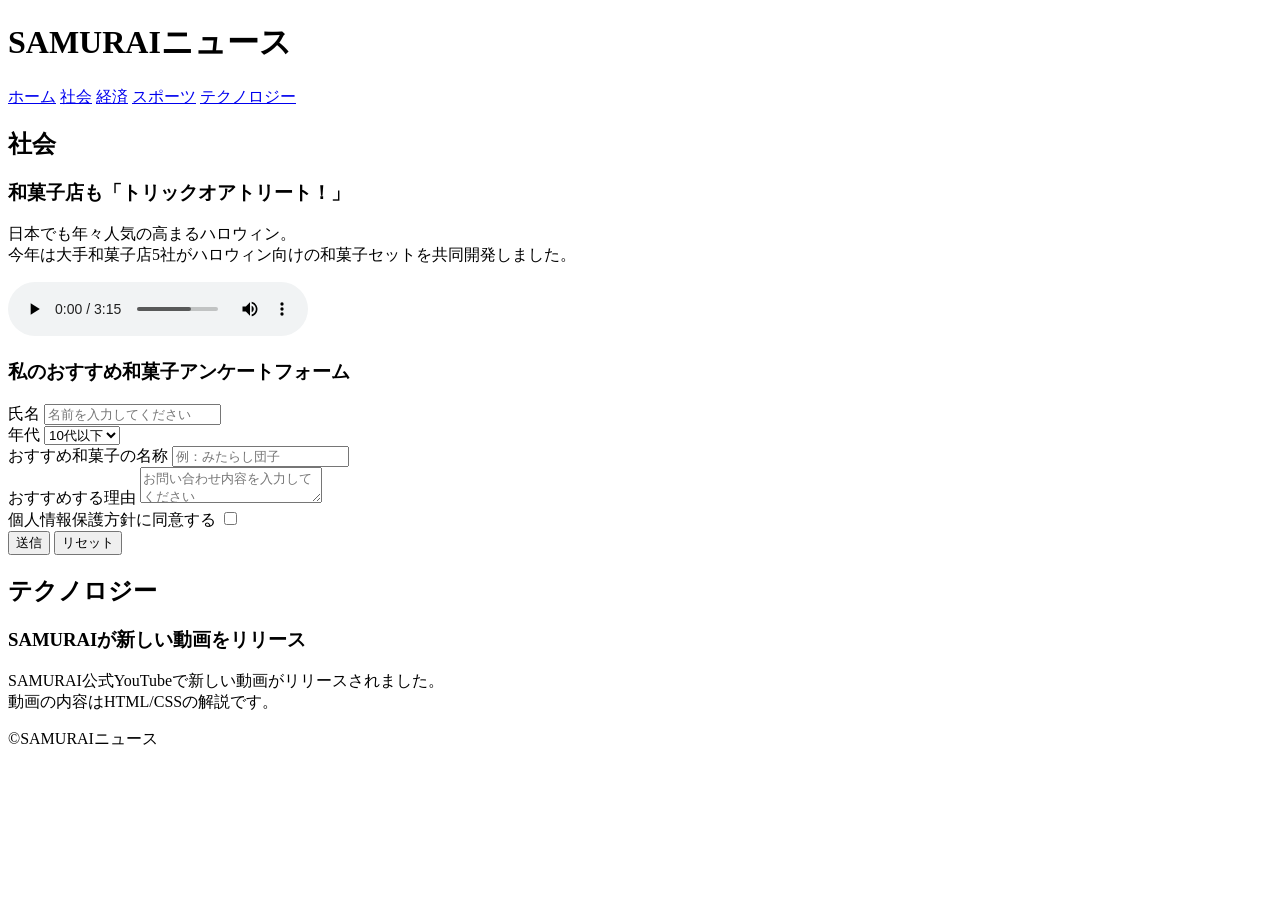
==== kadai_008/kadai_008.html @ 5312df33 "Add files via upload" ====
<!DOCTYPE html>
<html>

<head>
  <title>8章課題</title>
  <meta name="description" content="このページは8章の課題です。">
  <meta charset="UTF-8">
</head>

<body>
  <header>
    <h1>SAMURAIニュース</h1>
     <nav>
       <a href="https://www.sejuku.net/">ホーム</a>
       <a href="https://www.sejuku.net/">社会</a>
       <a href="https://www.sejuku.net/">経済</a>
       <a href="https://www.sejuku.net/">スポーツ</a>
       <a href="https://www.sejuku.net/">テクノロジー</a>
     </nav>
  </header>
  <main>
    <article>
      <h2>社会</h2>
      <section>
        <h3>和菓子店も「トリックオアトリート！」</h3>
        <p>日本でも年々人気の高まるハロウィン。<br>
          今年は大手和菓子店5社がハロウィン向けの和菓子セットを共同開発しました。</p>
        <audio src="kadai_008_ichi.mp3" controls></audio> 
       </section>
      <section>
        <h3>私のおすすめ和菓子アンケートフォーム</h3>
        <form>
          <label>氏名</label>
          <input type="text" placeholder="名前を入力してください">
          <br>
          <label>年代</label>
           <select>
             <option value="10代">10代以下</option>
             <option value="20代">20代</option>
             <option value="30代">30代</option>
             <option value="40代">40代以上</option>
           </select>
          <br>
          <label>おすすめ和菓子の名称</label>
           <input type="text" placeholder="例：みたらし団子">
          <br>
          <label>おすすめする理由</label>
           <textarea placeholder="お問い合わせ内容を入力してください"></textarea>
          <br>
          <label>個人情報保護方針に同意する</label>
           <input type="checkbox">
          <br>
          <input type="submit" value="送信">
          <input type="reset" value="リセット">
        </form>
      </section>
    </article>
    <article>
      <h2>テクノロジー</h2>
      <section>
        <h3>SAMURAIが新しい動画をリリース</h3>
        <p>SAMURAI公式YouTubeで新しい動画がリリースされました。<br>
           動画の内容はHTML/CSSの解説です。</p>
      </section>
    </article>
  </main>
  <footer>
    <p>&copy;SAMURAIニュース</p>
  </footer>
</body>

</html>
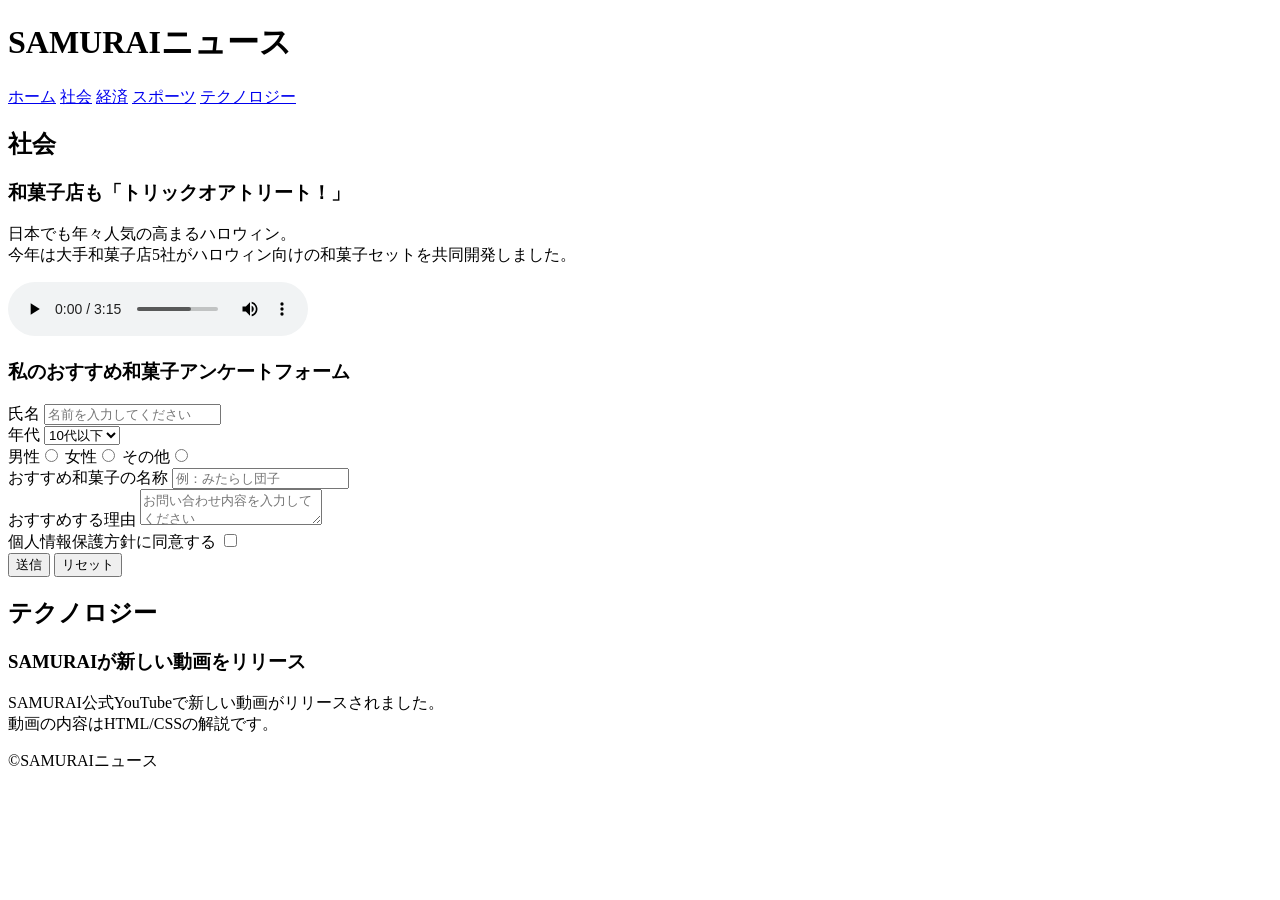
==== commit e7b76a3f: "コードを修正" ====
--- a/kadai_008/kadai_008.html
+++ b/kadai_008/kadai_008.html
@@ -41,6 +41,10 @@
              <option value="40代">40代以上</option>
            </select>
           <br>
+          <label>男性</label><input type="radio" name="gender" value="male">
+          <label>女性</label><input type="radio" name="gender" value="female">
+          <label>その他</label><input type="radio" name="gender" value="other">
+          <br>
           <label>おすすめ和菓子の名称</label>
            <input type="text" placeholder="例：みたらし団子">
           <br>
